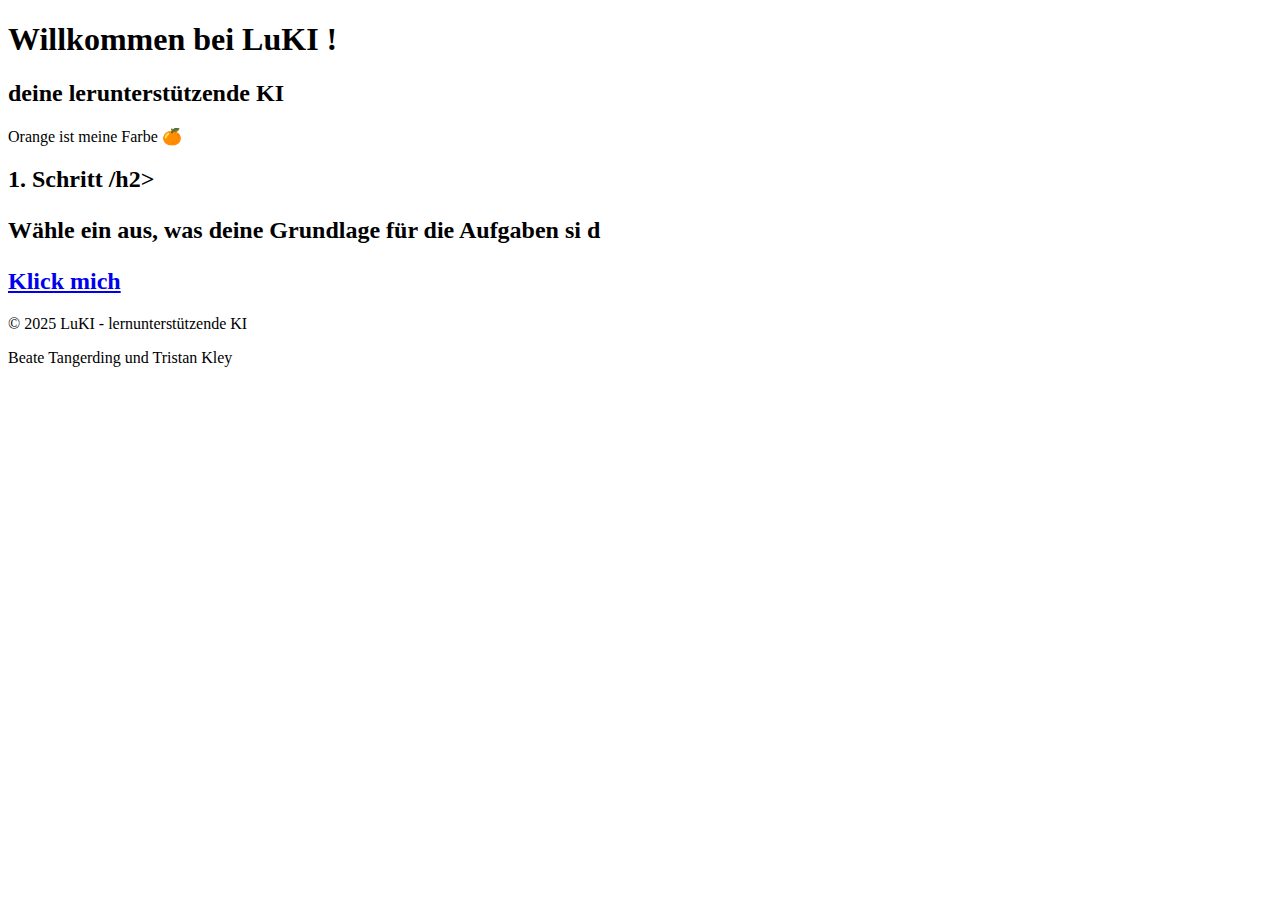
==== index.html @ b25bfee7 "nur style und umbenennung fuer Aufrufen der webpage" ====
<!DOCTYPE html>
<html lang="de">
<head>
  <meta charset="UTF-8">
  <title>LuKI</title>
  <!-- Layout & Struktur & Design-System laden -->
  <link rel="stylesheet" href="style.css">
</head>
<body>
  <header>
    <h1>Willkommen bei LuKI !</h1>
    <h2> deine lerunterstützende KI </h2>
    <p>Orange ist meine Farbe 🍊</p>
  </header>

  <main>
    <section>
      <h2>1. Schritt /h2>
      <p>Wähle ein aus, was deine Grundlage für die Aufgaben si d</p>
      <a href="#" class="btn-orange">Klick mich</a>
    </section>
  </main>

  <footer>
    <p>© 2025 LuKI - lernunterstützende KI </p>
    <p> Beate Tangerding und Tristan Kley </p>
  </footer>
</body>
</html>
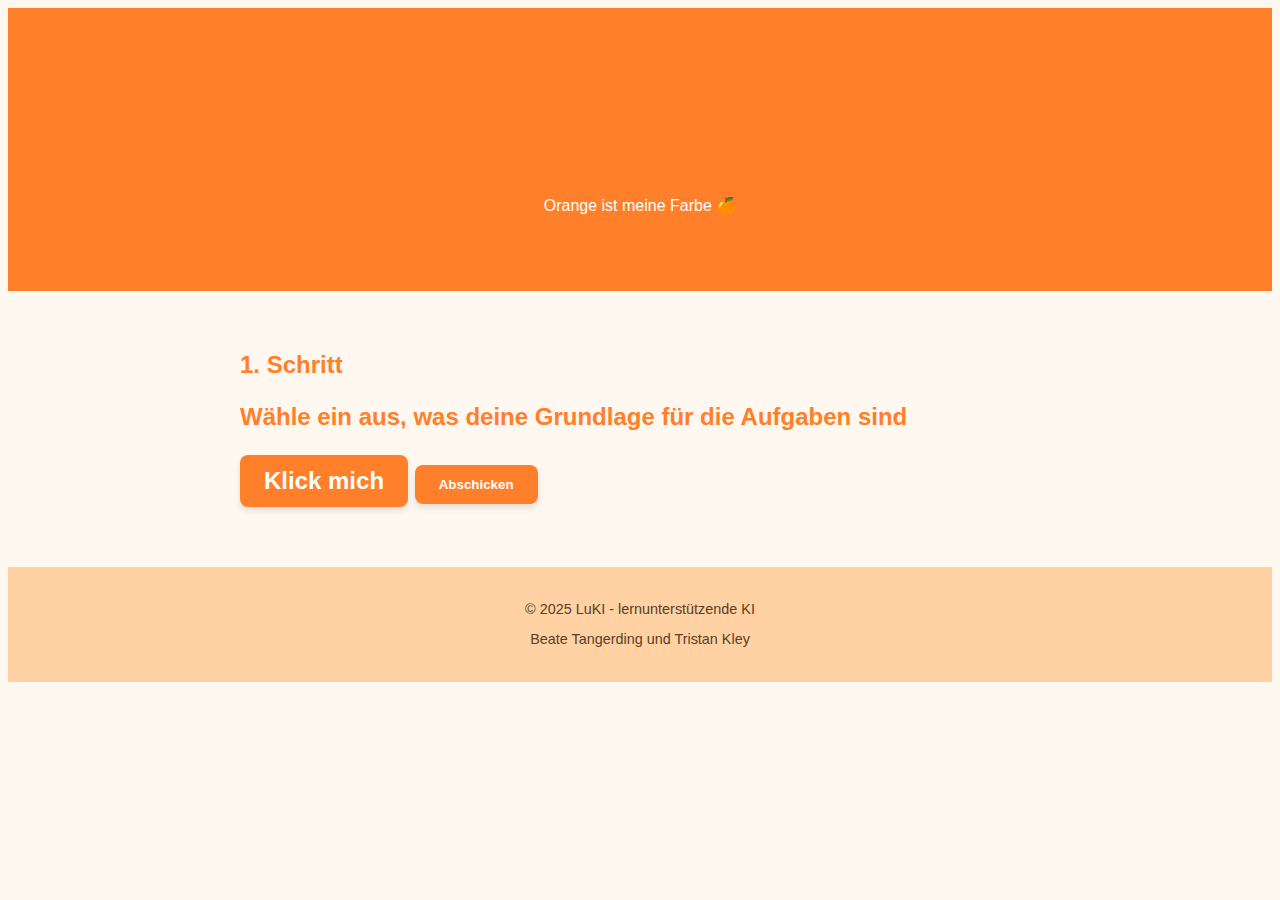
==== commit b7b5a1e6: "sytyle correct" ====
--- a/index.html
+++ b/index.html
@@ -15,9 +15,10 @@
 
   <main>
     <section>
-      <h2>1. Schritt /h2>
-      <p>Wähle ein aus, was deine Grundlage für die Aufgaben si d</p>
+      <h2>1. Schritt <h2>
+      <p>Wähle ein aus, was deine Grundlage für die Aufgaben sind</p>
       <a href="#" class="btn-orange">Klick mich</a>
+      <button class="btn-orange">Abschicken</button>
     </section>
   </main>
 
--- a/style.css
+++ b/style.css
@@ -0,0 +1,63 @@
+header {
+    background-color: var(--color-primary);
+    color: white;
+    padding: 60px 20px;
+    text-align: center;
+  }
+  
+main {
+    padding: 40px 20px;
+    max-width: 800px;
+    margin: 0 auto;
+  }
+  
+footer {
+    background-color: var(--color-footer);
+    color: #5a3e26;
+    text-align: center;
+    padding: 20px;
+    font-size: 0.9em;
+  }
+
+  .btn-orange {
+    display: inline-block;
+    padding: 12px 24px;
+    background-color: #ff7f2a;
+    color: white;
+    text-decoration: none;
+    font-weight: bold;
+    border-radius: 8px;
+    border: none;
+    box-shadow: 0 4px 6px rgba(0, 0, 0, 0.1);
+    transition: background-color 0.3s ease, transform 0.2s ease;
+  }
+  
+  .btn-orange:hover {
+    background-color: #e96e10;
+    transform: translateY(-2px);
+    cursor: pointer;
+  }
+
+  /* 🔶 Design-Grundlage */
+
+:root {
+    --color-primary: #ff7f2a;
+    --color-background: #fff8f0;
+    --color-footer: #ffd1a3;
+    --color-text: #333;
+  
+    --font-main: 'Segoe UI', sans-serif;
+    --font-heading: 'Segoe UI', sans-serif;
+  }
+  
+  body {
+    background-color: var(--color-background);
+    color: var(--color-text);
+    font-family: var(--font-main);
+  }
+  
+  h1, h2 {
+    font-family: var(--font-heading);
+    color: var(--color-primary);
+  }
+ 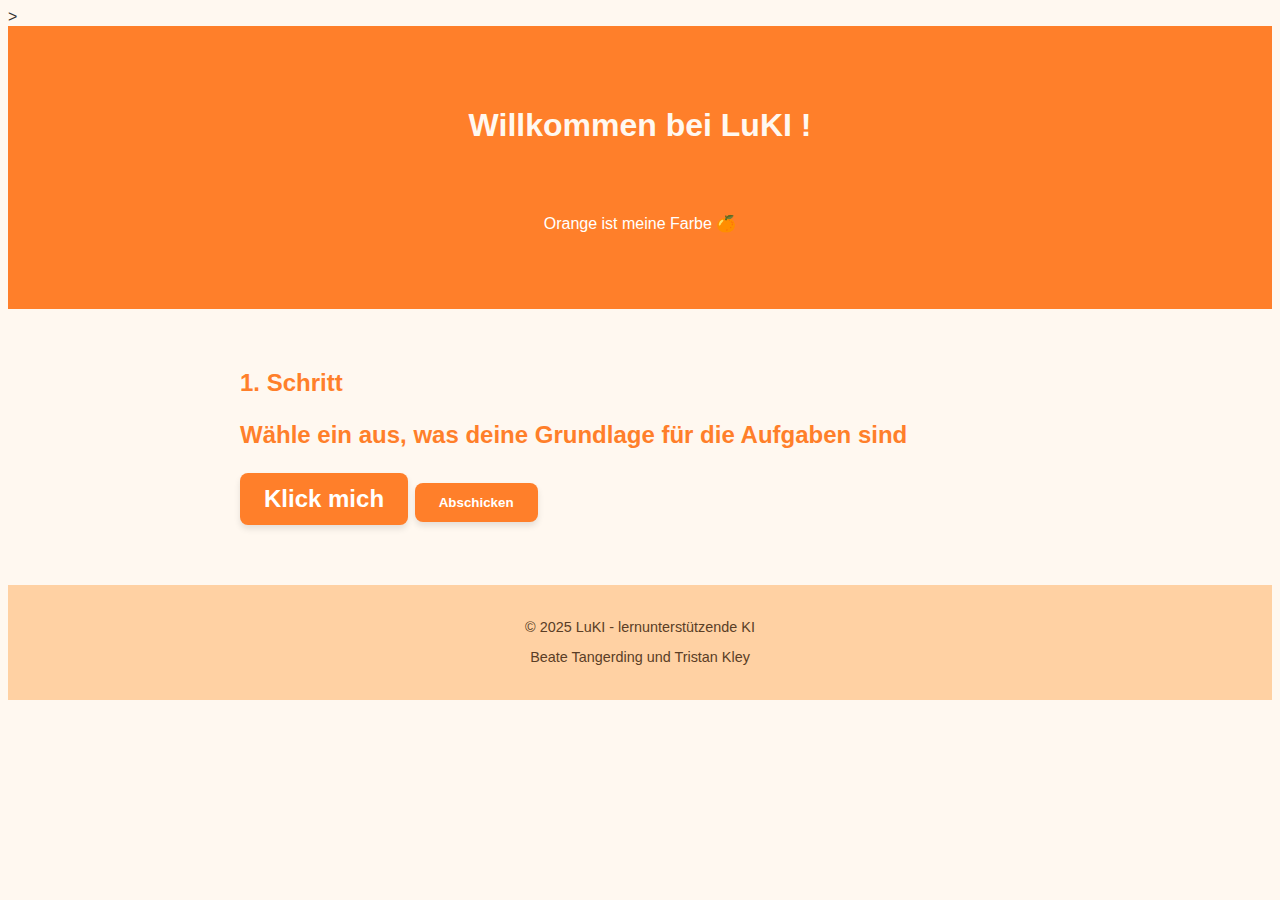
==== commit 79d37a6c: "javaScript addejavaScript addedd" ====
--- a/index.html
+++ b/index.html
@@ -5,20 +5,22 @@
   <title>LuKI</title>
   <!-- Layout & Struktur & Design-System laden -->
   <link rel="stylesheet" href="style.css">
+  <!--JavaScript laden-->>
+  <script src="script.js" defer></script>
 </head>
 <body>
   <header>
-    <h1>Willkommen bei LuKI !</h1>
+    <h1> Willkommen bei LuKI !</h1>
     <h2> deine lerunterstützende KI </h2>
     <p>Orange ist meine Farbe 🍊</p>
   </header>
 
   <main>
     <section>
-      <h2>1. Schritt <h2>
+      <h2> 1. Schritt <h2>
       <p>Wähle ein aus, was deine Grundlage für die Aufgaben sind</p>
       <a href="#" class="btn-orange">Klick mich</a>
-      <button class="btn-orange">Abschicken</button>
+      <button class="btn-orange" onclick="changeText()">Abschicken</button>
     </section>
   </main>
 
--- a/style.css
+++ b/style.css
@@ -55,8 +55,12 @@
     color: var(--color-text);
     font-family: var(--font-main);
   }
+  h1 {
+    font-family: var(--font-heading);
+    color: var(--color-background);
+  }
   
-  h1, h2 {
+  h2 {
     font-family: var(--font-heading);
     color: var(--color-primary);
   }
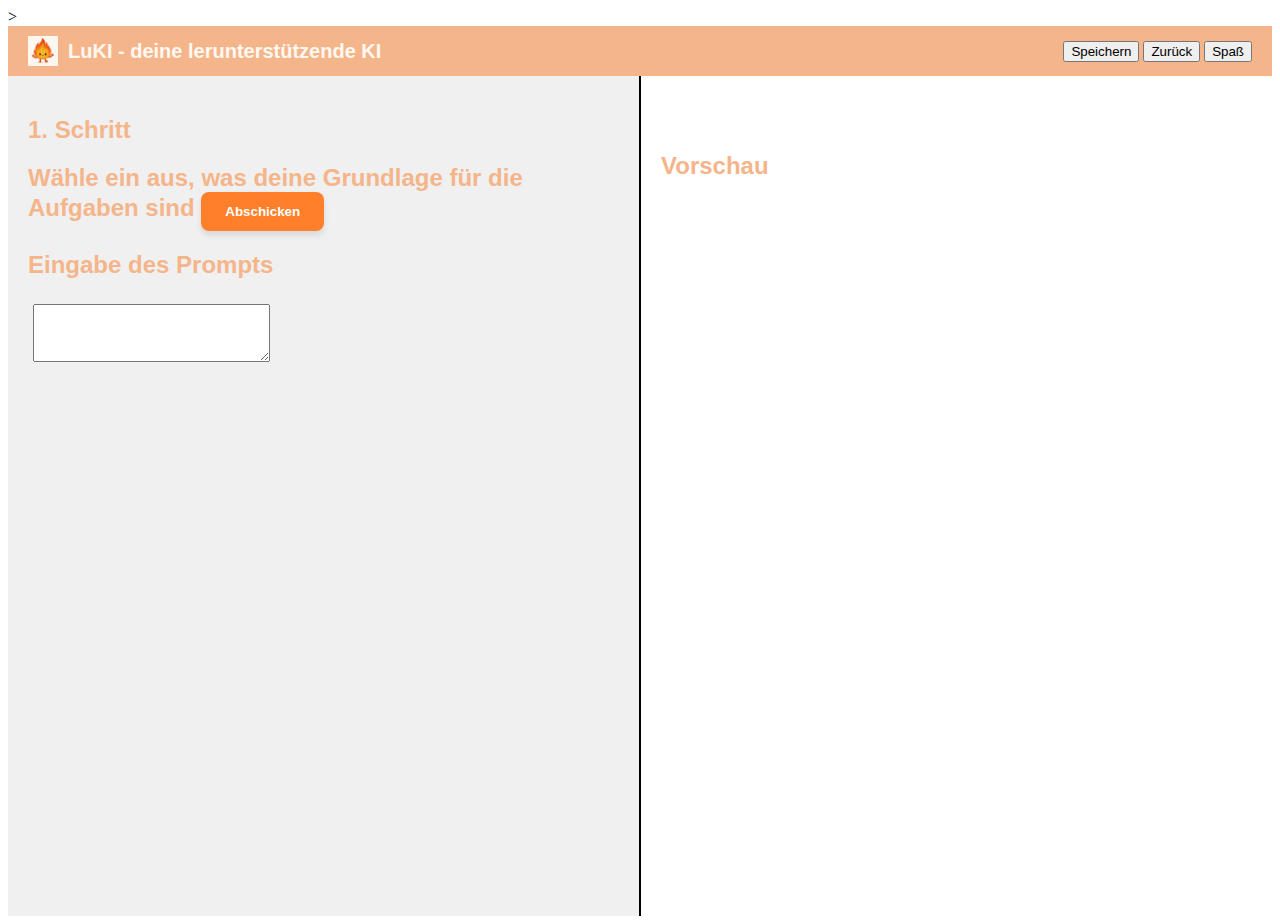
==== commit bcb457f1: "zwei spalten hinzugefügzwei spalten hinzugefügtt" ====
--- a/index.html
+++ b/index.html
@@ -4,29 +4,47 @@
   <meta charset="UTF-8">
   <title>LuKI</title>
   <!-- Layout & Struktur & Design-System laden -->
-  <link rel="stylesheet" href="style.css">
+  <link rel="stylesheet" href="styleIndex.css">
   <!--JavaScript laden-->>
   <script src="script.js" defer></script>
 </head>
+
 <body>
-  <header>
-    <h1> Willkommen bei LuKI !</h1>
-    <h2> deine lerunterstützende KI </h2>
-    <p>Orange ist meine Farbe 🍊</p>
-  </header>
+  <div class="header">
+    <div class="logo">
+    <img src= "logo.jpg">
+    <h1> LuKI - deine lerunterstützende KI </h1>
+    </div>
+  <div class="header-actions">
+    <!-- Funktions-Buttons -->
+    <button onclick="Speichern()">Speichern</button>
+    <button onclick="Zurück()">Zurück</button>
+    <button onclick="Spaß()">Spaß</button>
+  </div>
+</div>
 
-  <main>
-    <section>
+<div class = "content">
+  <div class="editor">
       <h2> 1. Schritt <h2>
-      <p>Wähle ein aus, was deine Grundlage für die Aufgaben sind</p>
-      <a href="#" class="btn-orange">Klick mich</a>
+      Wähle ein aus, was deine Grundlage für die Aufgaben sind
       <button class="btn-orange" onclick="changeText()">Abschicken</button>
-    </section>
-  </main>
+   
+      <h2>Eingabe des Prompts</h2>
+      <textarea id="eingabeFeld" oninput="aktualisiereVorschau()"></textarea>
+    </div>
 
-  <footer>
+  <div class="vorschau">
+    <h2>Vorschau</h2>
+    <div id="vorschauFeld"></div>
+</div>
+</div>
+
+
+<!--   <footer>
     <p>© 2025 LuKI - lernunterstützende KI </p>
     <p> Beate Tangerding und Tristan Kley </p>
-  </footer>
+  </footer> -->
+
+
 </body>
 </html>
--- a/styleIndex.css
+++ b/styleIndex.css
@@ -0,0 +1,113 @@
+
+/* Header (Kopfbereich) oben */
+.header {
+    background-color: var(--color-primary);
+    color: white;
+    display: flex;
+    padding: 10px 20px;
+    align-items: center;
+    justify-content: space-between;
+
+  }
+
+  /* Bereich für Logo + Titel */
+.header .logo {
+  align-items: center;
+  display: flex;
+}
+
+.header .logo img {
+  width: 30px; /* Logo-Bild wird auf 30 Pixel Breite festgelegt.*/
+  margin-right: 10px; /*zwischen Bild und Überschrift 10 Pixel */
+}
+
+/* Überschrift ist kompakt und sitzt sauber neben dem Logo.*/
+.header .logo h1 {
+  font-size: 20px;
+  margin: 0;
+}
+
+  
+footer {
+    background-color: var(--color-footer);
+    color: #5a3e26;
+    text-align: center;
+    padding: 20px;
+    font-size: 0.9em;
+  }
+
+  .btn-orange {
+    display: inline-block;
+    padding: 12px 24px;
+    background-color: #ff7f2a;
+    color: white;
+    text-decoration: none;
+    font-weight: bold;
+    border-radius: 8px;
+    border: none;
+    box-shadow: 0 4px 6px rgba(0, 0, 0, 0.1);
+    transition: background-color 0.3s ease, transform 0.2s ease;
+  }
+  
+  .btn-orange:hover {
+    background-color: #e96e10;
+    transform: translateY(-2px);
+    cursor: pointer;
+  }
+
+  /* 🔶 Design-Grundlage */
+
+:root {
+    --color-primary: #f5b58a;
+    --color-background: #fff8f0;
+    --color-footer: #c0976e;
+    --color-text: #333;
+  
+    --font-main: 'Segoe UI', sans-serif;
+    --font-heading: 'Segoe UI', sans-serif;
+  }
+  
+
+  h1 {
+    font-family: var(--font-heading);
+    color: var(--color-background);
+  }
+  
+  h2 {
+    font-family: var(--font-heading);
+    color: var(--color-primary);
+  }
+
+  /* macht zwei Spalten unter dem Header (berechent die Höhe dafür)*/
+  .content {
+    display: flex;
+    height: calc(100vh - 60px); /* volle Höhe des Bildschirms minus Header */
+  }
+
+
+  .editor, .vorschau {
+    flex: 1;  /* beide spalten bekommen gleichviel plazu*/
+    padding: 20px; /* Inhalt hat 20 Pixel Abstand zum Rand */
+    overflow-y: auto; /* Wenn der Inhalt zu lang wird, erscheint eine Scroll-Leiste nach unten – aber nur wenn nötig.*/
+  }
+
+  .editor {
+    background-color: #f0f0f0; /*Hintergrund für den Editor-Bereich.*/
+    border-right: 2px solid #050000; /* Eine vertikale Trennlinie zwischen Editor und Vorschau, 2 px breit, hellgrau.*/
+  }
+
+  .vorschau {
+    background-color: #fff;
+    white-space: pre-wrap;       /* bricht bei \n und bei zu langen Zeilen */
+  word-wrap: break-word;       /* bricht auch lange Wörter */
+  overflow-wrap: break-word;   /* moderner Standard */
+  }
+ 
+  textarea {
+    flex: 1; /*Jedes textarea nimmt gleich viel Platz ein */
+  padding: 10px;
+  margin: 5px;
+    font-family: monospace;
+    font-size: 1rem;
+  }
+
